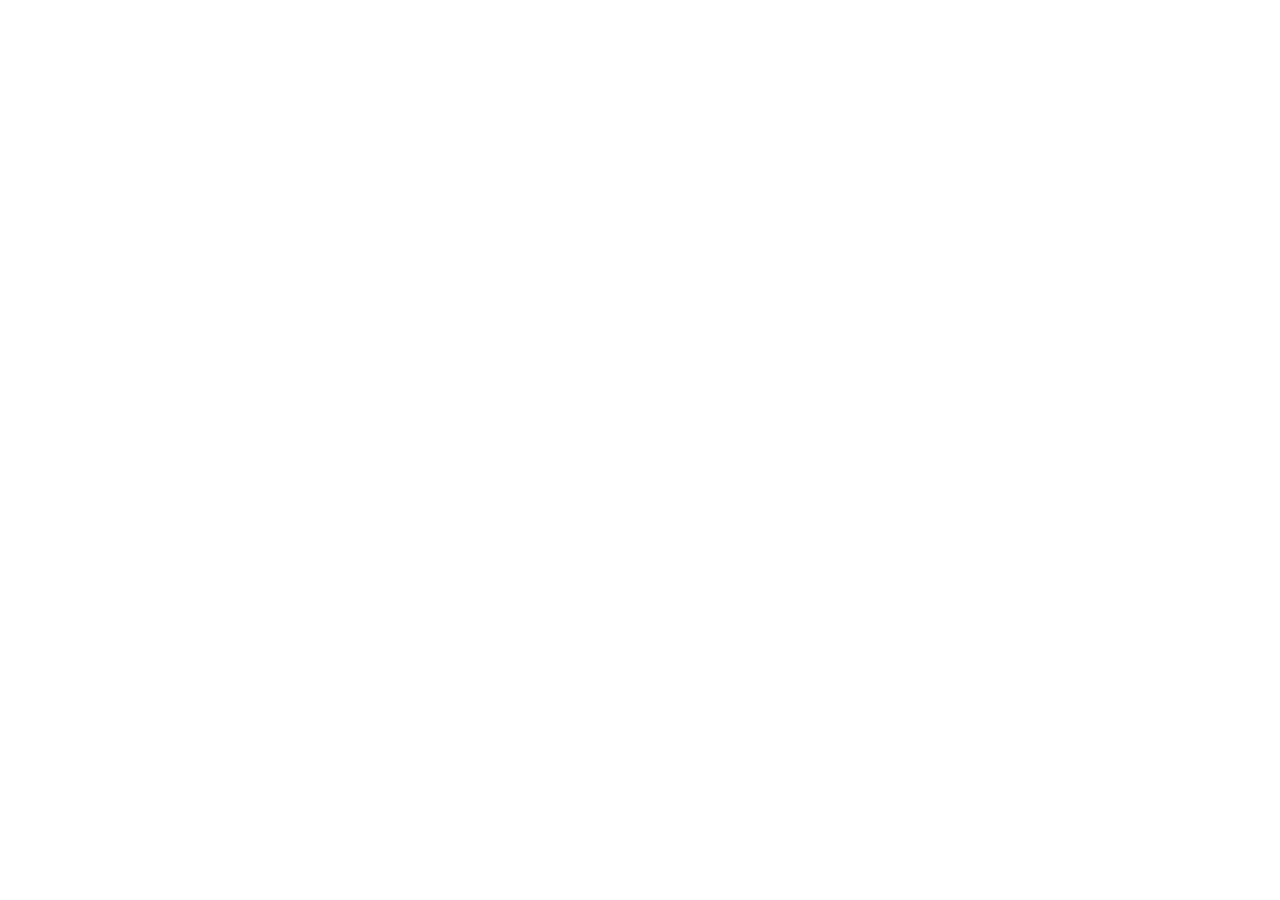
==== docs/index.html @ cbdab821 "interactive melt fully working, from docs/ directory" ====
<!DOCTYPE html>
<html lang="en">
<head>
    <meta charset="utf-8" />
    <meta name="viewport" content="width=device-width, initial-scale=1" />
    <title>Frosty Cashu Signer</title>
    <link rel="stylesheet" href="/style-8af8ebf47db1eaea.css" integrity="sha384-F0U+eMDHvpQxc4blS2Si0JsiKdOx+Jk2g/7wy0TyvIFZQzJn0Qk9LJBkW4/y1jc+"/>
<link rel="modulepreload" href="/frost-web-524a0fe221f2cb1d.js" crossorigin="anonymous" integrity="sha384-TK57wjYUa41hRJ7qWf7SG7llaIQsXIEYCk2if6ANb/kCqAo29vlbPJH/qh1xxmsV"><link rel="preload" href="/frost-web-524a0fe221f2cb1d_bg.wasm" crossorigin="anonymous" integrity="sha384-FD8teMzCy62/FYeqmr1bwKKtDcrvhpTvROkaHGF3ODIw10Hkq38RgLfSJsDWnvw3" as="fetch" type="application/wasm"></head>
<body>
<script type="module">
import init, * as bindings from '/frost-web-524a0fe221f2cb1d.js';
const wasm = await init({ module_or_path: '/frost-web-524a0fe221f2cb1d_bg.wasm' });


window.wasmBindings = bindings;


dispatchEvent(new CustomEvent("TrunkApplicationStarted", {detail: {wasm}}));

</script></body>
</html>
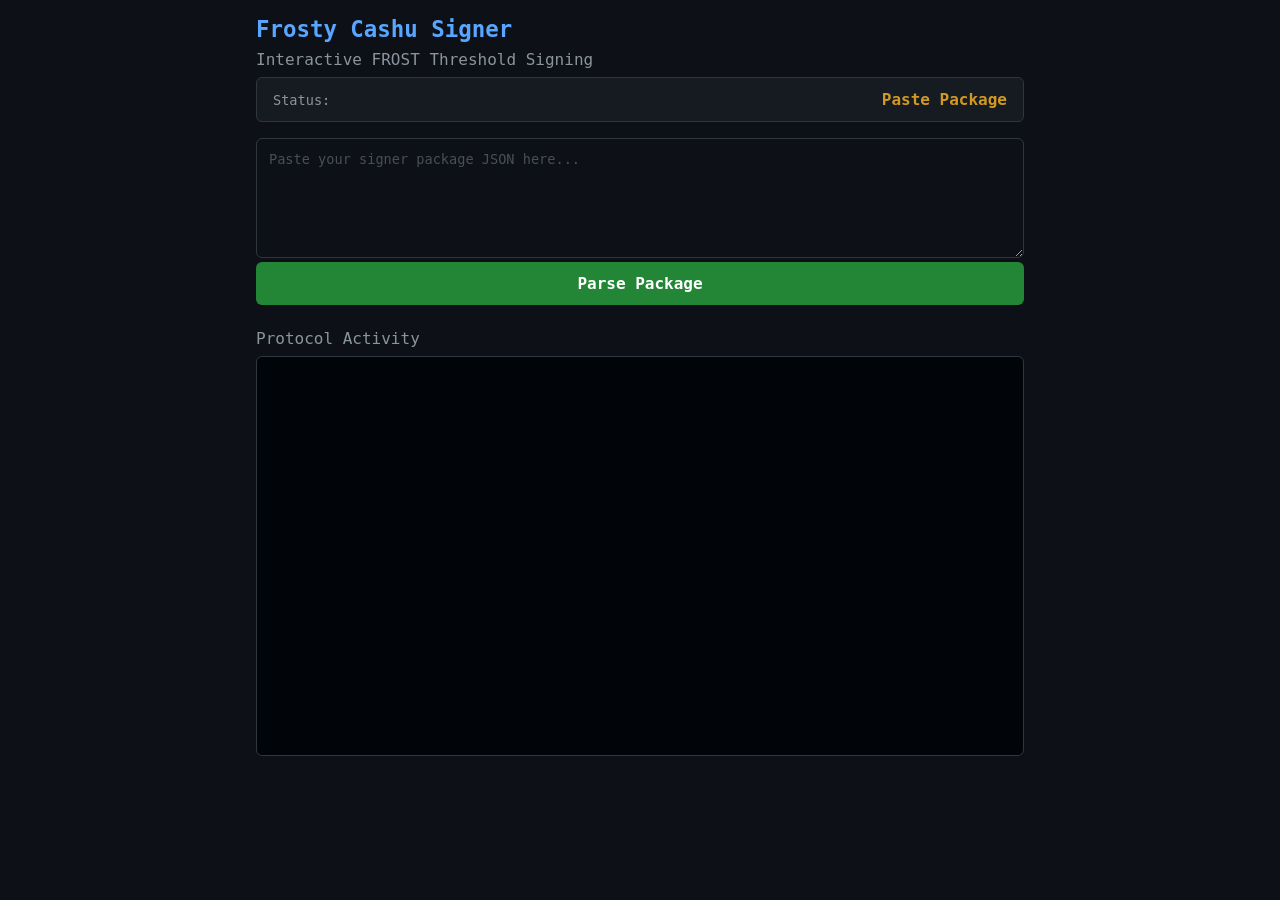
==== commit 82567afc: "fix abs/rel link issue" ====
--- a/docs/index.html
+++ b/docs/index.html
@@ -4,12 +4,12 @@
     <meta charset="utf-8" />
     <meta name="viewport" content="width=device-width, initial-scale=1" />
     <title>Frosty Cashu Signer</title>
-    <link rel="stylesheet" href="/style-8af8ebf47db1eaea.css" integrity="sha384-F0U+eMDHvpQxc4blS2Si0JsiKdOx+Jk2g/7wy0TyvIFZQzJn0Qk9LJBkW4/y1jc+"/>
-<link rel="modulepreload" href="/frost-web-524a0fe221f2cb1d.js" crossorigin="anonymous" integrity="sha384-TK57wjYUa41hRJ7qWf7SG7llaIQsXIEYCk2if6ANb/kCqAo29vlbPJH/qh1xxmsV"><link rel="preload" href="/frost-web-524a0fe221f2cb1d_bg.wasm" crossorigin="anonymous" integrity="sha384-FD8teMzCy62/FYeqmr1bwKKtDcrvhpTvROkaHGF3ODIw10Hkq38RgLfSJsDWnvw3" as="fetch" type="application/wasm"></head>
+    <link rel="stylesheet" href="./style-8af8ebf47db1eaea.css" integrity="sha384-F0U+eMDHvpQxc4blS2Si0JsiKdOx+Jk2g/7wy0TyvIFZQzJn0Qk9LJBkW4/y1jc+"/>
+<link rel="modulepreload" href="./frost-web-524a0fe221f2cb1d.js" crossorigin="anonymous" integrity="sha384-TK57wjYUa41hRJ7qWf7SG7llaIQsXIEYCk2if6ANb/kCqAo29vlbPJH/qh1xxmsV"><link rel="preload" href="./frost-web-524a0fe221f2cb1d_bg.wasm" crossorigin="anonymous" integrity="sha384-FD8teMzCy62/FYeqmr1bwKKtDcrvhpTvROkaHGF3ODIw10Hkq38RgLfSJsDWnvw3" as="fetch" type="application/wasm"></head>
 <body>
 <script type="module">
-import init, * as bindings from '/frost-web-524a0fe221f2cb1d.js';
-const wasm = await init({ module_or_path: '/frost-web-524a0fe221f2cb1d_bg.wasm' });
+import init, * as bindings from './frost-web-524a0fe221f2cb1d.js';
+const wasm = await init({ module_or_path: './frost-web-524a0fe221f2cb1d_bg.wasm' });
 
 
 window.wasmBindings = bindings;
--- a/docs/style-8af8ebf47db1eaea.css
+++ b/docs/style-8af8ebf47db1eaea.css
@@ -0,0 +1,175 @@
+* {
+    box-sizing: border-box;
+    margin: 0;
+    padding: 0;
+}
+
+body {
+    font-family: "SF Mono", "Fira Code", "Consolas", monospace;
+    background: #0d1117;
+    color: #c9d1d9;
+    padding: 1rem;
+    max-width: 800px;
+    margin: 0 auto;
+}
+
+h1 {
+    color: #58a6ff;
+    font-size: 1.4rem;
+    margin-bottom: 0.5rem;
+}
+
+h2 {
+    color: #8b949e;
+    font-size: 1rem;
+    margin-bottom: 0.5rem;
+    font-weight: normal;
+}
+
+.status-bar {
+    background: #161b22;
+    border: 1px solid #30363d;
+    border-radius: 6px;
+    padding: 0.75rem 1rem;
+    margin-bottom: 1rem;
+    display: flex;
+    justify-content: space-between;
+    align-items: center;
+}
+
+.status-label {
+    color: #8b949e;
+    font-size: 0.85rem;
+}
+
+.status-value {
+    font-weight: bold;
+}
+
+.status-value.connected { color: #3fb950; }
+.status-value.disconnected { color: #f85149; }
+.status-value.waiting { color: #d29922; }
+.status-value.action { color: #f0883e; }
+.status-value.done { color: #3fb950; }
+
+.input-area {
+    margin-bottom: 1rem;
+}
+
+.input-area textarea {
+    width: 100%;
+    height: 120px;
+    background: #0d1117;
+    color: #c9d1d9;
+    border: 1px solid #30363d;
+    border-radius: 6px;
+    padding: 0.75rem;
+    font-family: inherit;
+    font-size: 0.85rem;
+    resize: vertical;
+}
+
+.input-area textarea:focus {
+    outline: none;
+    border-color: #58a6ff;
+}
+
+.input-area textarea::placeholder {
+    color: #484f58;
+}
+
+button {
+    background: #238636;
+    color: #fff;
+    border: none;
+    border-radius: 6px;
+    padding: 0.75rem 1.5rem;
+    font-family: inherit;
+    font-size: 1rem;
+    font-weight: bold;
+    cursor: pointer;
+    width: 100%;
+    margin-bottom: 0.5rem;
+    transition: background 0.15s;
+}
+
+button:hover {
+    background: #2ea043;
+}
+
+button:disabled {
+    background: #21262d;
+    color: #484f58;
+    cursor: not-allowed;
+}
+
+button.action-required {
+    background: #f0883e;
+    animation: pulse 1.5s infinite;
+}
+
+button.action-required:hover {
+    background: #d29922;
+}
+
+@keyframes pulse {
+    0%, 100% { opacity: 1; }
+    50% { opacity: 0.8; }
+}
+
+.log-container {
+    margin-top: 1rem;
+}
+
+.log-container h2 {
+    margin-bottom: 0.5rem;
+}
+
+.log {
+    background: #010409;
+    border: 1px solid #30363d;
+    border-radius: 6px;
+    padding: 0.75rem;
+    height: 400px;
+    overflow-y: auto;
+    font-size: 0.8rem;
+    line-height: 1.6;
+}
+
+.log-entry {
+    border-bottom: 1px solid #21262d;
+    padding: 0.25rem 0;
+}
+
+.log-entry:last-child {
+    border-bottom: none;
+}
+
+.log-tag {
+    font-weight: bold;
+    margin-right: 0.5rem;
+}
+
+.log-tag.nostr { color: #a371f7; }
+.log-tag.frost { color: #79c0ff; }
+.log-tag.info { color: #8b949e; }
+.log-tag.ok { color: #3fb950; }
+.log-tag.error { color: #f85149; }
+.log-tag.action { color: #f0883e; }
+
+.participant-info {
+    background: #161b22;
+    border: 1px solid #30363d;
+    border-radius: 6px;
+    padding: 0.75rem 1rem;
+    margin-bottom: 1rem;
+    font-size: 0.85rem;
+}
+
+.participant-info .label {
+    color: #8b949e;
+}
+
+.participant-info .value {
+    color: #58a6ff;
+}
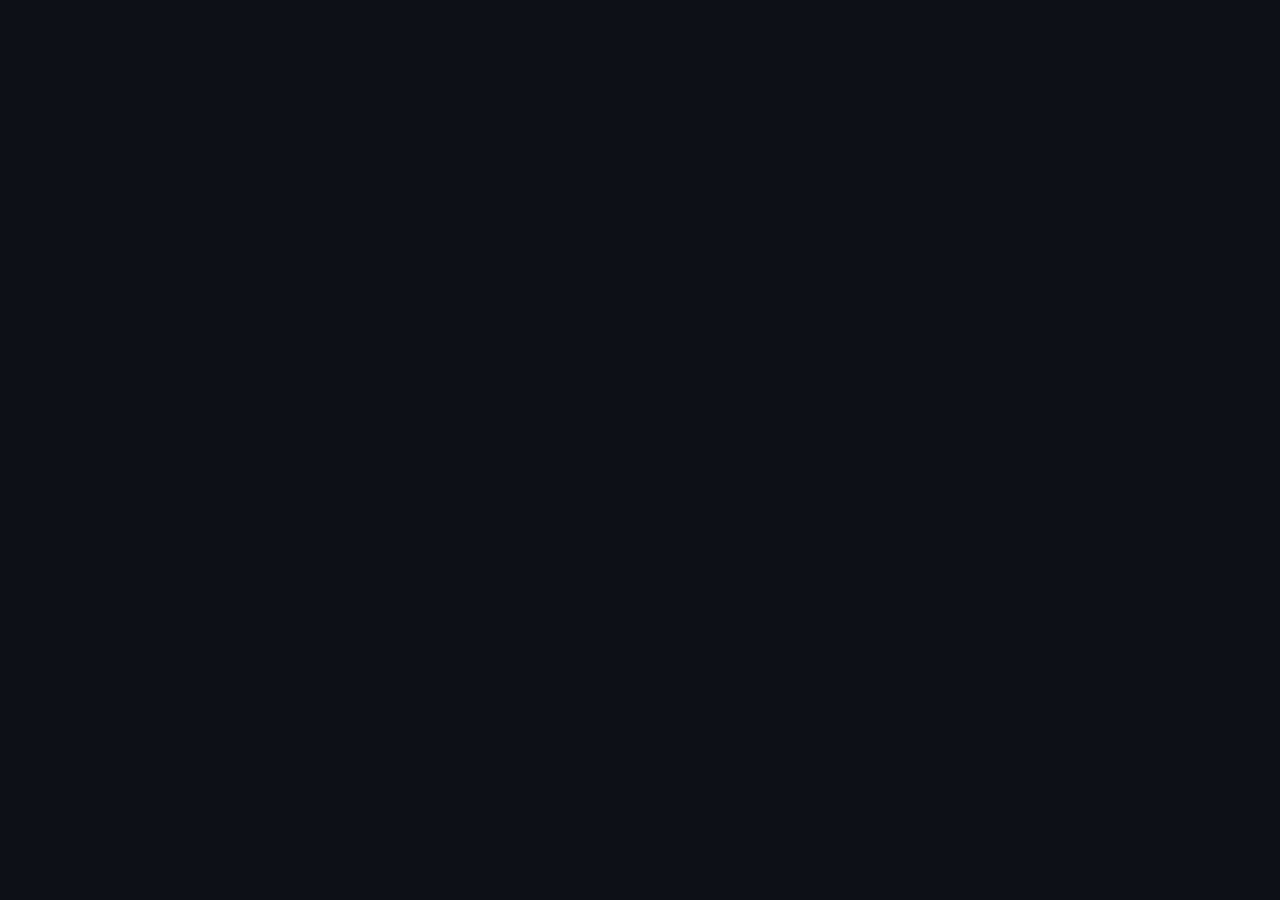
==== commit 0fcab1be: "fix for TLS problems" ====
--- a/docs/index.html
+++ b/docs/index.html
@@ -5,11 +5,11 @@
     <meta name="viewport" content="width=device-width, initial-scale=1" />
     <title>Frosty Cashu Signer</title>
     <link rel="stylesheet" href="./style-8af8ebf47db1eaea.css" integrity="sha384-F0U+eMDHvpQxc4blS2Si0JsiKdOx+Jk2g/7wy0TyvIFZQzJn0Qk9LJBkW4/y1jc+"/>
-<link rel="modulepreload" href="./frost-web-524a0fe221f2cb1d.js" crossorigin="anonymous" integrity="sha384-TK57wjYUa41hRJ7qWf7SG7llaIQsXIEYCk2if6ANb/kCqAo29vlbPJH/qh1xxmsV"><link rel="preload" href="./frost-web-524a0fe221f2cb1d_bg.wasm" crossorigin="anonymous" integrity="sha384-FD8teMzCy62/FYeqmr1bwKKtDcrvhpTvROkaHGF3ODIw10Hkq38RgLfSJsDWnvw3" as="fetch" type="application/wasm"></head>
+<link rel="modulepreload" href="./frost-web-beb8e947fb5ee4f2.js" crossorigin="anonymous" integrity="sha384-7uWrAmt7pp0sjPQI5AUbGWgDx9QtxwugHWakqlvNMX10/ppdDYHNLp3yh0dx3rVI"><link rel="preload" href="./frost-web-beb8e947fb5ee4f2_bg.wasm" crossorigin="anonymous" integrity="sha384-jsJYrtBAQp3wE/Xpw96MiskPX+eiUA3+J15Lu+v0ccGv4XBFMmfq0uvc7JoaNTVp" as="fetch" type="application/wasm"></head>
 <body>
 <script type="module">
-import init, * as bindings from './frost-web-524a0fe221f2cb1d.js';
-const wasm = await init({ module_or_path: './frost-web-524a0fe221f2cb1d_bg.wasm' });
+import init, * as bindings from './frost-web-beb8e947fb5ee4f2.js';
+const wasm = await init({ module_or_path: './frost-web-beb8e947fb5ee4f2_bg.wasm' });
 
 
 window.wasmBindings = bindings;
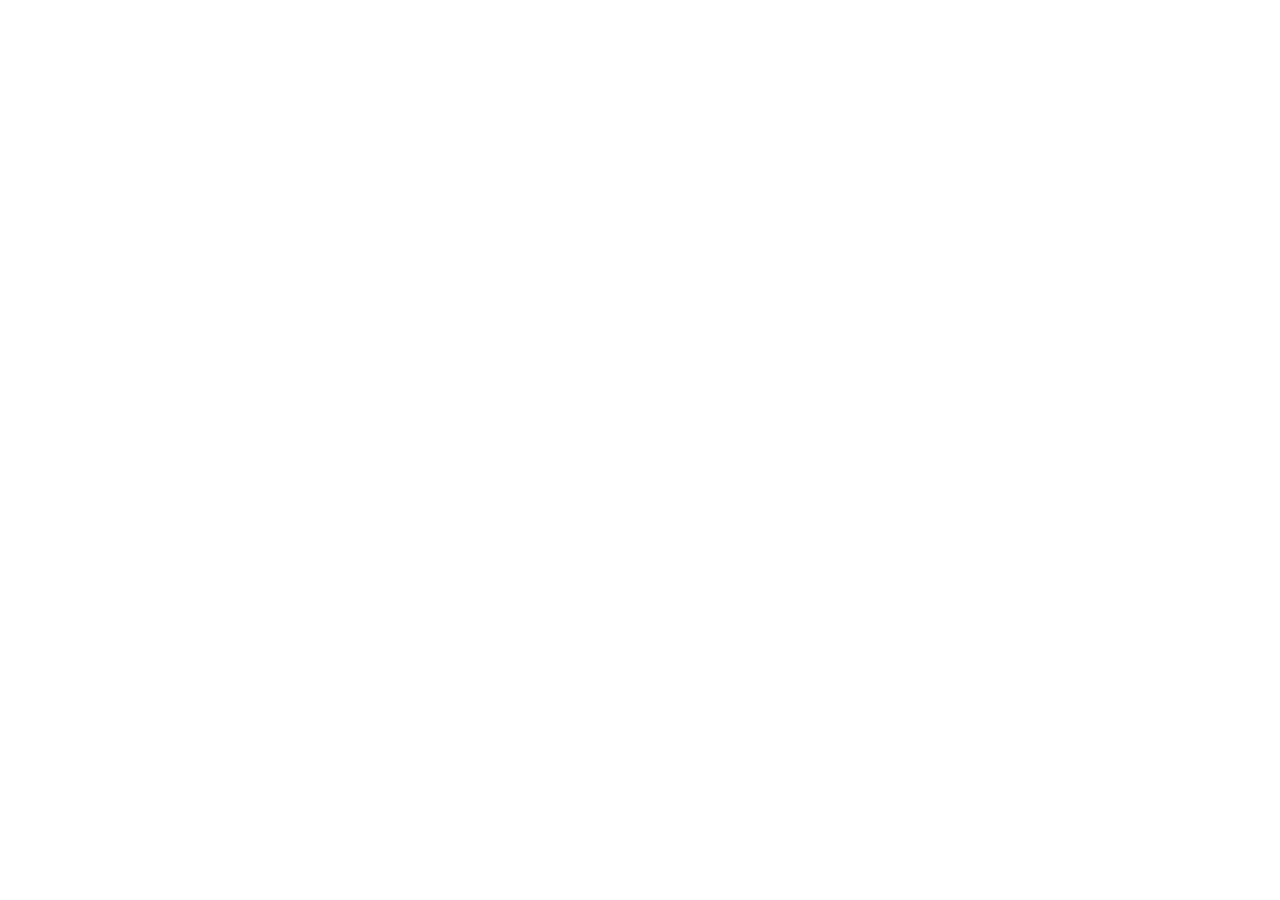
==== commit c83fff4c: "path fix (might now be broken locally though)" ====
--- a/docs/index.html
+++ b/docs/index.html
@@ -4,12 +4,12 @@
     <meta charset="utf-8" />
     <meta name="viewport" content="width=device-width, initial-scale=1" />
     <title>Frosty Cashu Signer</title>
-    <link rel="stylesheet" href="./style-8af8ebf47db1eaea.css" integrity="sha384-F0U+eMDHvpQxc4blS2Si0JsiKdOx+Jk2g/7wy0TyvIFZQzJn0Qk9LJBkW4/y1jc+"/>
-<link rel="modulepreload" href="./frost-web-beb8e947fb5ee4f2.js" crossorigin="anonymous" integrity="sha384-7uWrAmt7pp0sjPQI5AUbGWgDx9QtxwugHWakqlvNMX10/ppdDYHNLp3yh0dx3rVI"><link rel="preload" href="./frost-web-beb8e947fb5ee4f2_bg.wasm" crossorigin="anonymous" integrity="sha384-jsJYrtBAQp3wE/Xpw96MiskPX+eiUA3+J15Lu+v0ccGv4XBFMmfq0uvc7JoaNTVp" as="fetch" type="application/wasm"></head>
+    <link rel="stylesheet" href="/FrostyCashuWallet/style-8af8ebf47db1eaea.css" integrity="sha384-F0U+eMDHvpQxc4blS2Si0JsiKdOx+Jk2g/7wy0TyvIFZQzJn0Qk9LJBkW4/y1jc+"/>
+<link rel="modulepreload" href="/FrostyCashuWallet/frost-web-beb8e947fb5ee4f2.js" crossorigin="anonymous" integrity="sha384-7uWrAmt7pp0sjPQI5AUbGWgDx9QtxwugHWakqlvNMX10/ppdDYHNLp3yh0dx3rVI"><link rel="preload" href="/FrostyCashuWallet/frost-web-beb8e947fb5ee4f2_bg.wasm" crossorigin="anonymous" integrity="sha384-jsJYrtBAQp3wE/Xpw96MiskPX+eiUA3+J15Lu+v0ccGv4XBFMmfq0uvc7JoaNTVp" as="fetch" type="application/wasm"></head>
 <body>
 <script type="module">
-import init, * as bindings from './frost-web-beb8e947fb5ee4f2.js';
-const wasm = await init({ module_or_path: './frost-web-beb8e947fb5ee4f2_bg.wasm' });
+import init, * as bindings from '/FrostyCashuWallet/frost-web-beb8e947fb5ee4f2.js';
+const wasm = await init({ module_or_path: '/FrostyCashuWallet/frost-web-beb8e947fb5ee4f2_bg.wasm' });
 
 
 window.wasmBindings = bindings;
